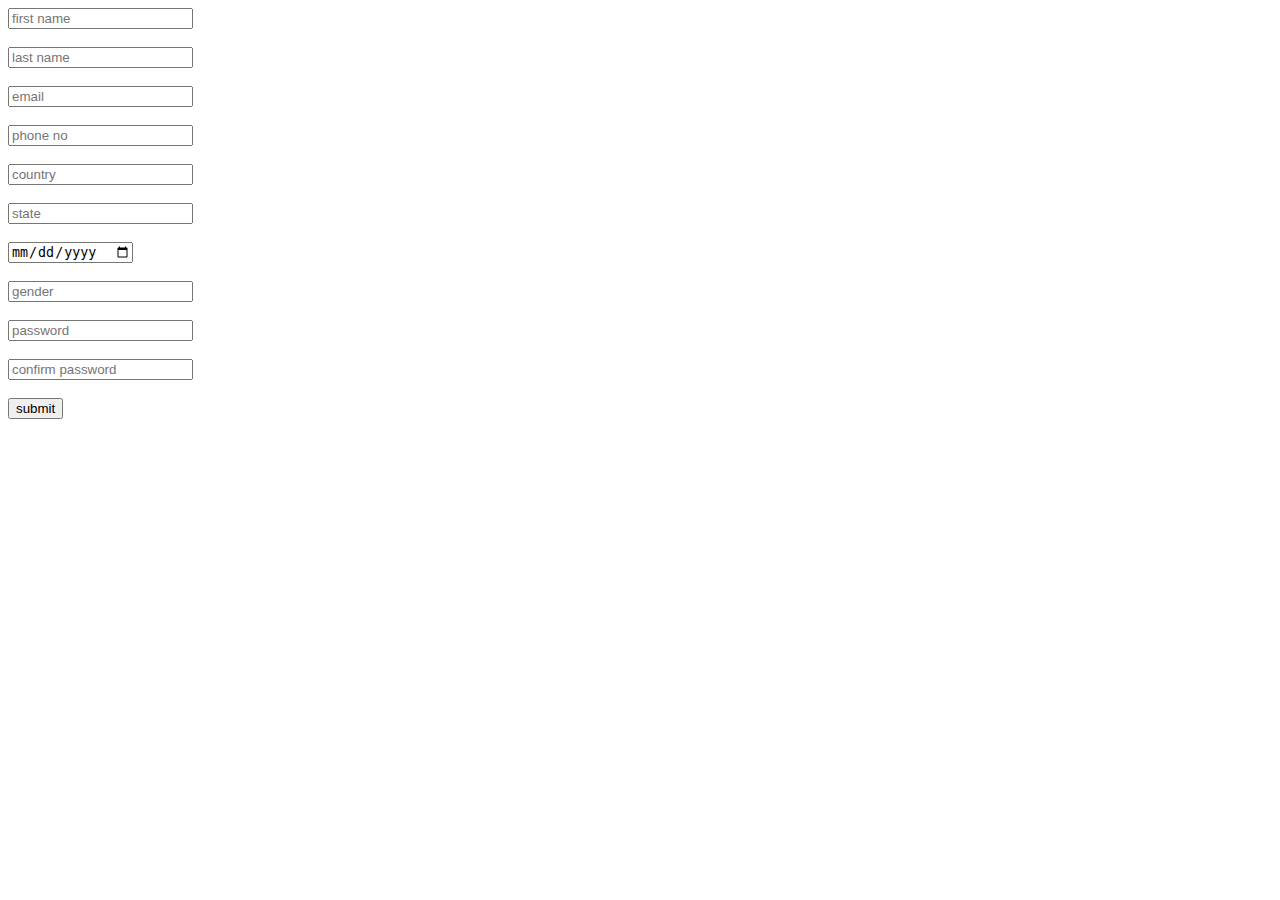
==== index.html @ d9cf9c21 "Add files via upload" ====
<!DOCTYPE html>
<html lang="en">
<head>
    <meta charset="UTF-8">
    <meta name="viewport" content="width=device-width, initial-scale=1.0">
    <title>Document</title>
</head>
<body>
  <form action="https://api.web3forms.com/submit" method="POST">

    <!-- Replace with your Access Key -->
    <input type="hidden" name="access_key" value="853f442c-5f13-4ae4-88ed-d313134be0df">
 



    
  <input type="text" placeholder="first name" name="firstname">
  <br><br>
  <input type="text" placeholder="last name" name="last name">
  <br><br>
  <input type="email" placeholder="email" name="email address">
  <br><br>
  <input type="tel" placeholder="phone no" name="phone number">
  <br><br>
  <input type="text" placeholder="country" name="country">
  <br><br>
  <input type="text" placeholder="state" name="state">
  <br><br>
  <input type="date" placeholder="date of birth" name="date of birth">
  <br><br>
  <input type="text" placeholder="gender" name="gender">
  <br><br>
  <input type="password" placeholder="password" name="pass">
  <br><br>
  <input type="password" placeholder="confirm password" name="confirmed pass">
<br><br>

<button type="submit">submit</button>
</form>


</body>
</html>
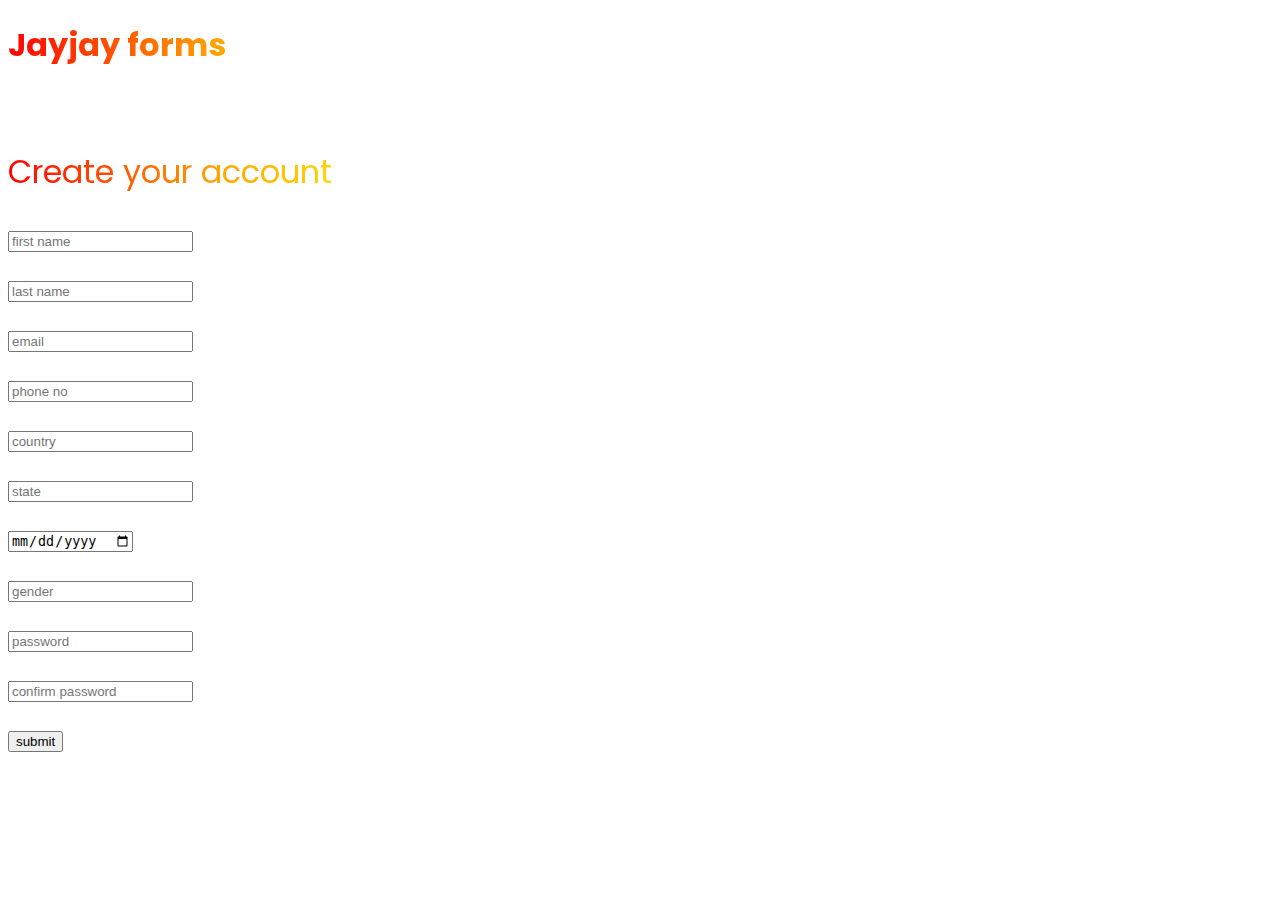
==== commit abb278db: "Add files via upload" ====
--- a/index.html
+++ b/index.html
@@ -1,44 +1,43 @@
 <!DOCTYPE html>
 <html lang="en">
 <head>
-    <meta charset="UTF-8">
-    <meta name="viewport" content="width=device-width, initial-scale=1.0">
-    <title>Document</title>
+  <meta charset="UTF-8">
+  <meta name="viewport" content="width=device-width, initial-scale=1.0">
+  <link rel="stylesheet" href="styles.css">
+  <link href="https://fonts.googleapis.com/css2?family=Poppins:wght@300;400;600&display=swap" rel="stylesheet">
+  <title>Jayjay Forms</title>
 </head>
 <body>
+  <h1>Jayjay forms</h1>
+  <br>
+  <p>Create your account</p>
   <form action="https://api.web3forms.com/submit" method="POST">
 
     <!-- Replace with your Access Key -->
     <input type="hidden" name="access_key" value="853f442c-5f13-4ae4-88ed-d313134be0df">
- 
 
+    <input type="text" placeholder="first name" name="firstname">
+    <br><br>
+    <input type="text" placeholder="last name" name="lastname">
+    <br><br>
+    <input type="email" placeholder="email" name="email">
+    <br><br>
+    <input type="tel" placeholder="phone no" name="phone">
+    <br><br>
+    <input type="text" placeholder="country" name="country">
+    <br><br>
+    <input type="text" placeholder="state" name="state">
+    <br><br>
+    <input type="date" placeholder="date of birth" name="dob">
+    <br><br>
+    <input type="text" placeholder="gender" name="gender">
+    <br><br>
+    <input type="password" placeholder="password" name="password">
+    <br><br>
+    <input type="password" placeholder="confirm password" name="confirm_password">
+    <br><br>
 
-
-    
-  <input type="text" placeholder="first name" name="firstname">
-  <br><br>
-  <input type="text" placeholder="last name" name="last name">
-  <br><br>
-  <input type="email" placeholder="email" name="email address">
-  <br><br>
-  <input type="tel" placeholder="phone no" name="phone number">
-  <br><br>
-  <input type="text" placeholder="country" name="country">
-  <br><br>
-  <input type="text" placeholder="state" name="state">
-  <br><br>
-  <input type="date" placeholder="date of birth" name="date of birth">
-  <br><br>
-  <input type="text" placeholder="gender" name="gender">
-  <br><br>
-  <input type="password" placeholder="password" name="pass">
-  <br><br>
-  <input type="password" placeholder="confirm password" name="confirmed pass">
-<br><br>
-
-<button type="submit">submit</button>
-</form>
-
-
+    <button type="submit">submit</button>
+  </form>
 </body>
-</html>+</html>
--- a/styles.css
+++ b/styles.css
@@ -0,0 +1,23 @@
+body {
+    font-family: 'Poppins', sans-serif;
+  }
+  
+  /* Style for the text rainbow animation */
+  h1, p {
+    font-size: 2em;
+    background: linear-gradient(to right, red, orange, yellow, green, blue, indigo, violet);
+    -webkit-background-clip: text;
+    color: transparent;
+    animation: rainbow 5s linear infinite;
+  }
+  
+  /* Rainbow animation keyframes */
+  @keyframes rainbow {
+    0% {
+      background-position: 0%;
+    }
+    100% {
+      background-position: 100%;
+    }
+  }
+
